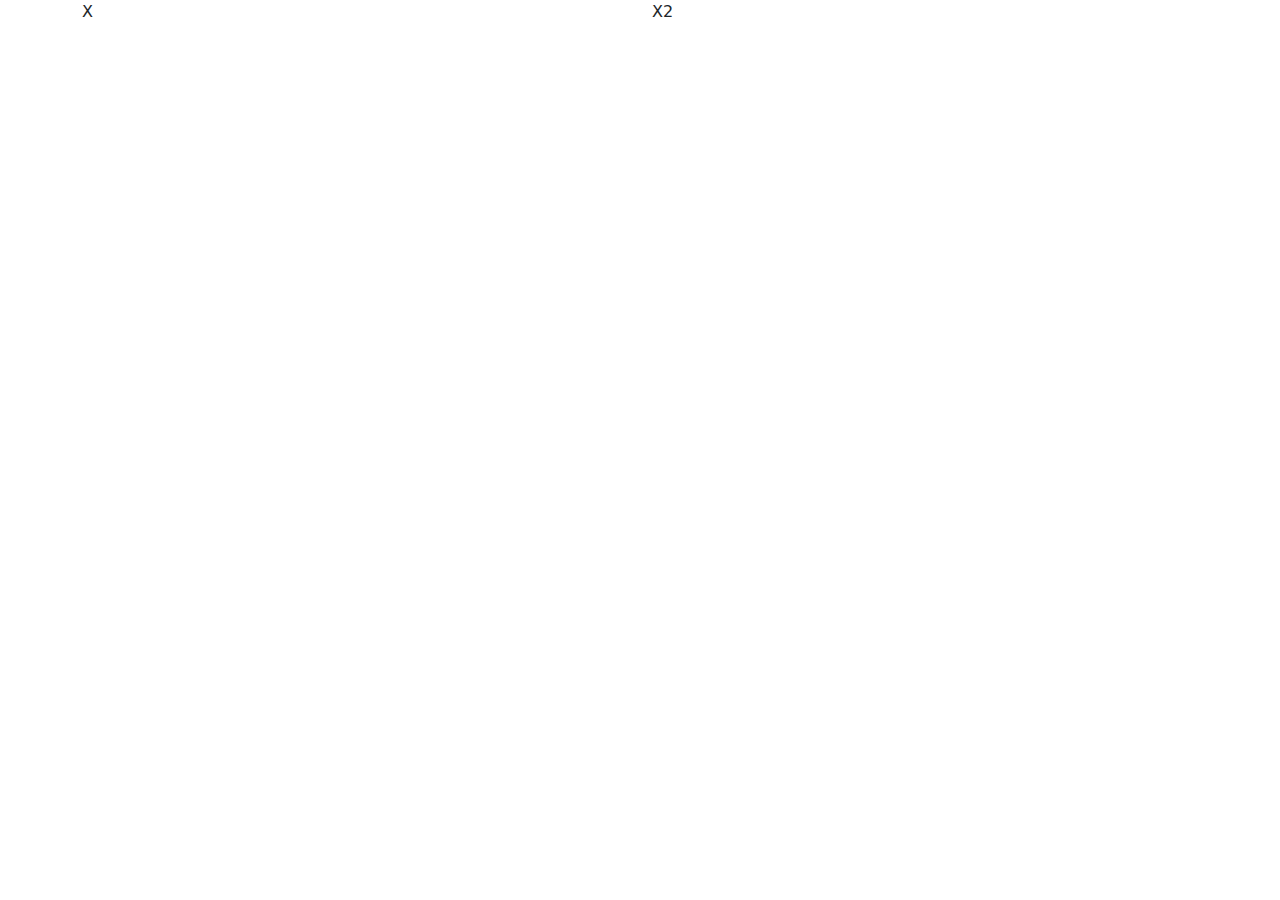
==== Bootstrap/index.html @ 58e53a98 "orai munka" ====
<!DOCTYPE html>
<html lang="en">
<head>
    <meta charset="UTF-8">
    <meta name="viewport" content="width=device-width, initial-scale=1.0">
    <title>Document</title>
    <link href="https://cdn.jsdelivr.net/npm/bootstrap@5.3.3/dist/css/bootstrap.min.css" rel="stylesheet" integrity="sha384-QWTKZyjpPEjISv5WaRU9OFeRpok6YctnYmDr5pNlyT2bRjXh0JMhjY6hW+ALEwIH" crossorigin="anonymous">
</head>
<body>
    <div class="container"> 
        <div class="row">  
            <div class="col"> 
                X
            </div>
            <div class="col">
                X2
            </div>
        </div>
    </div>
</body>
</html>
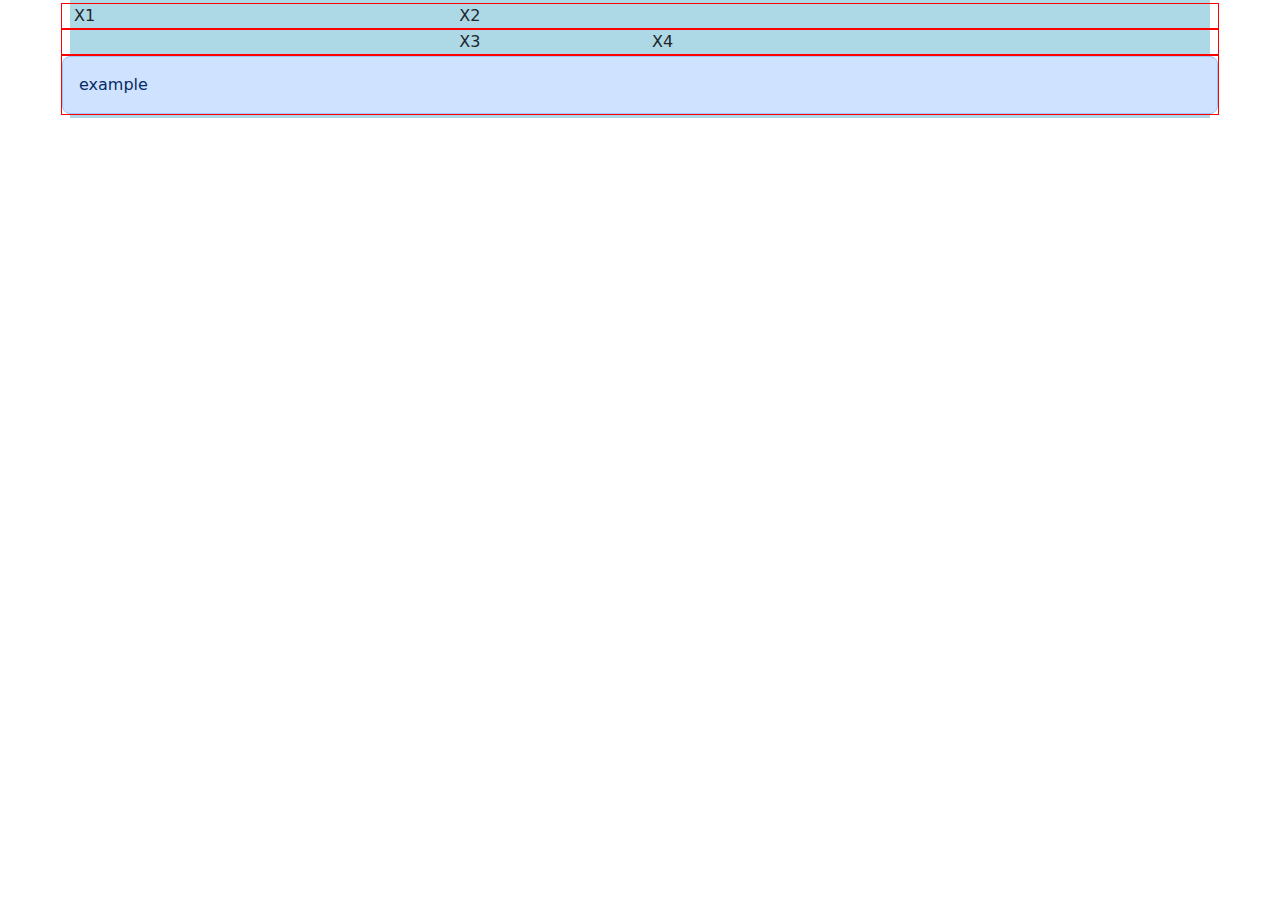
==== commit 786064a3: "grid flexbox gyak" ====
--- a/Bootstrap/index.html
+++ b/Bootstrap/index.html
@@ -1,21 +1,42 @@
 <!DOCTYPE html>
-<html lang="en">
-<head>
-    <meta charset="UTF-8">
-    <meta name="viewport" content="width=device-width, initial-scale=1.0">
-    <title>Document</title>
-    <link href="https://cdn.jsdelivr.net/npm/bootstrap@5.3.3/dist/css/bootstrap.min.css" rel="stylesheet" integrity="sha384-QWTKZyjpPEjISv5WaRU9OFeRpok6YctnYmDr5pNlyT2bRjXh0JMhjY6hW+ALEwIH" crossorigin="anonymous">
-</head>
-<body>
-    <div class="container"> 
-        <div class="row">  
-            <div class="col"> 
-                X
+<html lang="hu">
+
+    <head>
+        <meta charset="UTF-8">
+        <meta name="viewport" content="width=device-width, initial-scale=1.0">
+        <link href="https://cdn.jsdelivr.net/npm/bootstrap@5.3.3/dist/css/bootstrap.min.css" rel="stylesheet" integrity="sha384-QWTKZyjpPEjISv5WaRU9OFeRpok6YctnYmDr5pNlyT2bRjXh0JMhjY6hW+ALEwIH" crossorigin="anonymous">
+        <script src="https://cdn.jsdelivr.net/npm/bootstrap@5.3.3/dist/js/bootstrap.bundle.min.js" integrity="sha384-YvpcrYf0tY3lHB60NNkmXc5s9fDVZLESaAA55NDzOxhy9GkcIdslK1eN7N6jIeHz" crossorigin="anonymous"></script>
+        <script src="https://cdn.jsdelivr.net/npm/@popperjs/core@2.11.8/dist/umd/popper.min.js" integrity="sha384-I7E8VVD/ismYTF4hNIPjVp/Zjvgyol6VFvRkX/vR+Vc4jQkC+hVqc2pM8ODewa9r" crossorigin="anonymous"></script>
+        <script src="https://cdn.jsdelivr.net/npm/bootstrap@5.3.3/dist/js/bootstrap.min.js" integrity="sha384-0pUGZvbkm6XF6gxjEnlmuGrJXVbNuzT9qBBavbLwCsOGabYfZo0T0to5eqruptLy" crossorigin="anonymous"></script>
+        <link rel="stylesheet" href="style.css">
+        <title>Document</title>
+    </head>
+
+    <body>
+        <!-- <div class="container-fluid"> -->
+        <div class="container">
+            <div class="row">
+                <div class="col-4">
+                    X1
+                </div>
+                <div class="col-2">
+                    X2
+                </div>
             </div>
-            <div class="col">
-                X2
+            <div class="row">
+                <div class="col-12 offset-sm-2 col-sm-4 col-lg-2 offset-lg-4">
+                    X3
+                </div>
+                <div class="col-12 col-sm-4 col-lg-2">
+                    X4
+                </div>
+            </div>
+            <div class="row">
+                <div class="p-3 text-primary-emphasis bg-primary-subtle border border-primary-subtle rounded-3">
+                    example
+                </div>
             </div>
         </div>
-    </div>
-</body>
+    </body>
+
 </html>--- a/Bootstrap/style.css
+++ b/Bootstrap/style.css
@@ -0,0 +1,19 @@
+body {
+
+}
+.container {
+    background-color: lightblue;
+    padding: 3px;
+}
+
+.row {
+    border: 1px solid red;
+}
+
+.col {
+    border: 1px dotted blue;
+}
+
+.row div{
+    
+}